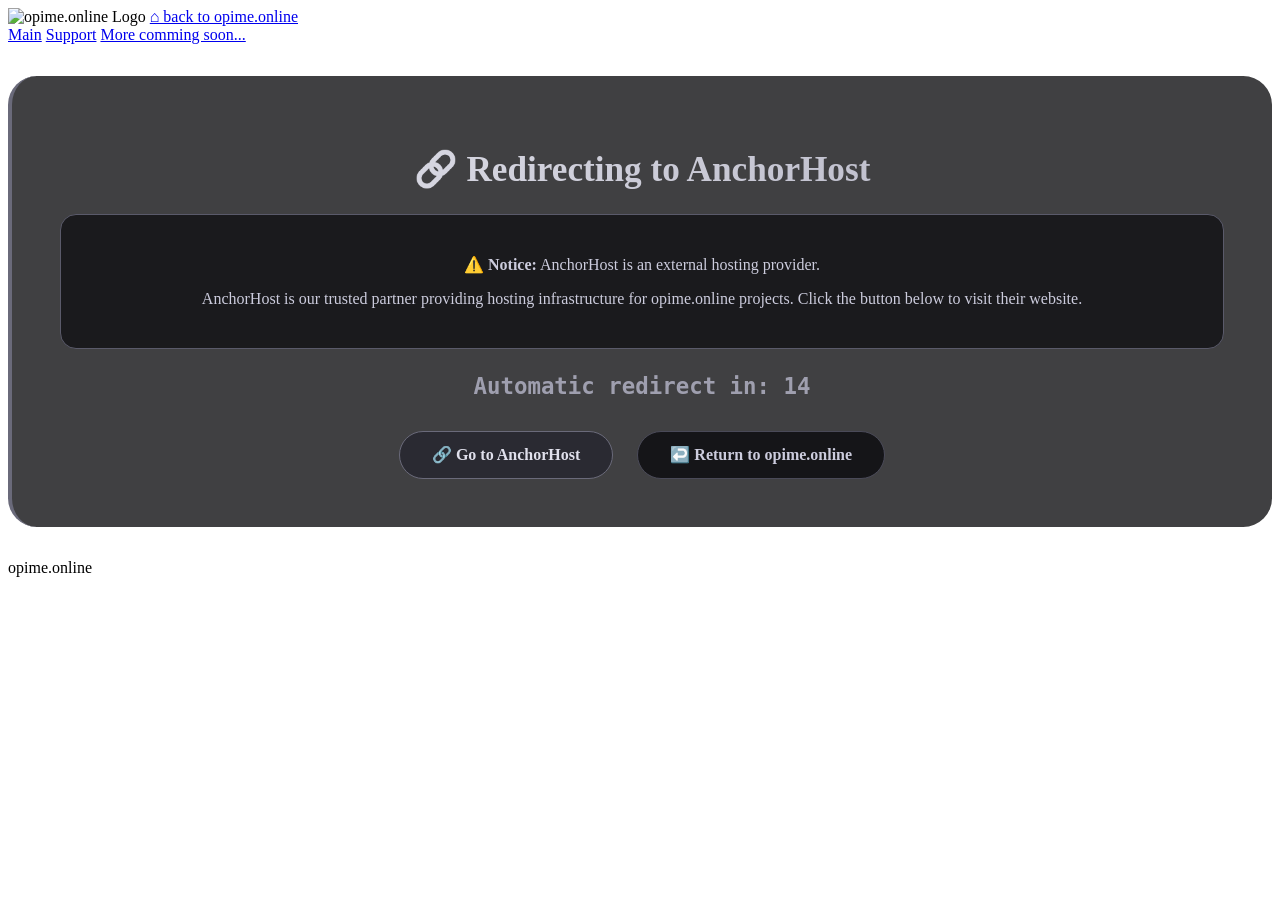
==== anchorhost.html @ 3b1715ff "Add files via upload" ====
<!DOCTYPE html>
<html lang="en">
<head>
    <meta charset="UTF-8">
    <meta name="viewport" content="width=device-width, initial-scale=1.0">
    <title>opime.online -> AnchorHost</title>
    <link rel="stylesheet" href="https://raw.githubusercontent.com/Opajm/Opajm/refs/heads/main/style.css">
    <style>
        .redirect-notice {
            background: #0d0d10c9;
            border-radius: 1.8rem;
            padding: 3rem;
            margin: 2rem 0;
            border-left: 4px solid #6a6a7a;
            text-align: center;
        }
        .redirect-notice h1 {
            font-size: 2.2rem;
            margin-bottom: 1.5rem;
            background: linear-gradient(120deg, #e8e8f0, #b0b0c0);
            background-clip: text;
            -webkit-background-clip: text;
            color: transparent;
        }
        .warning-box {
            background: #111115cc;
            border: 1px solid #5a5a6a;
            border-radius: 1rem;
            padding: 1.5rem;
            margin: 1.5rem 0;
            color: #ccccdd;
        }
        .timer {
            font-size: 1.4rem;
            font-weight: bold;
            color: #9f9faf;
            margin: 20px 0;
            font-family: monospace;
        }
        .redirect-options {
            display: flex;
            justify-content: center;
            gap: 1.5rem;
            flex-wrap: wrap;
            margin-top: 2rem;
        }
        .redirect-btn {
            display: inline-block;
            text-decoration: none;
            padding: 0.85rem 2rem;
            font-weight: 600;
            border-radius: 60px;
            transition: all 0.3s ease;
            font-size: 1rem;
        }
        .redirect-btn.primary {
            background: #2a2a32;
            border: 1px solid #6a6a7a;
            color: #e0e0ec;
        }
        .redirect-btn.primary:hover {
            background: #3a3a44;
            transform: translateY(-2px);
        }
        .redirect-btn.secondary {
            background: #151518;
            border: 1px solid #4a4a58;
            color: #ccccdd;
        }
        .redirect-btn.secondary:hover {
            background: #25252c;
        }
        @media (max-width: 768px) {
            .redirect-notice {
                padding: 1.5rem;
            }
            .redirect-notice h1 {
                font-size: 1.6rem;
            }
        }
    </style>
</head>
<body>
    <div class="dark-bg">
        <nav class="sticky-nav">
            <div class="nav-container">
                <div class="nav-left">
                    <img src="logo.png" alt="opime.online Logo" class="logo-img" onerror="this.onerror=null; this.src='https://github.com/Opajm/Opajm/blob/main/logo.png?raw=true';">
                    <a href="index.html" class="home-link">⌂ back to opime.online</a>
                </div>
                <div class="nav-right">
                    <a href="index.html#main-section" class="nav-link">Main</a>
                    <a href="index.html#support-contact" class="nav-link">Support</a>
                    <a href="#" class="nav-link" id="moreSoonRedirect"><span class="badge-soon">More comming soon...</span></a>
                </div>
            </div>
        </nav>

        <main class="main-panel">
            <div class="redirect-notice">
                <h1>🔗 Redirecting to AnchorHost</h1>
                
                <div class="warning-box">
                    <p><strong>⚠️ Notice:</strong> AnchorHost is an external hosting provider.</p>
                    <p>AnchorHost is our trusted partner providing hosting infrastructure for opime.online projects. Click the button below to visit their website.</p>
                </div>
                
                <div class="timer" id="countdown">Automatic redirect in: 15</div>
                
                <div class="redirect-options">
                    <a href="https://anchorhost.eu" class="redirect-btn primary" id="redirectLink">
                        🔗 Go to AnchorHost
                    </a>
                    <a href="index.html" class="redirect-btn secondary">
                        ↩️ Return to opime.online
                    </a>
                </div>
            </div>
            
            <footer>
                <p>opime.online</p>
            </footer>
        </main>
    </div>

    <script>
        let countdown = 15;
        const countdownElement = document.getElementById('countdown');
        const redirectLink = document.getElementById('redirectLink');
        
        function updateCountdown() {
            countdownElement.textContent = `Automatic redirect in: ${countdown}`;
            if (countdown === 0) {
                window.location.href = 'https://anchorhost.eu';
            } else {
                countdown--;
                setTimeout(updateCountdown, 1000);
            }
        }
        
        updateCountdown();
        
        redirectLink.addEventListener('click', (e) => {
            e.preventDefault();
            window.location.href = 'https://anchorhost.eu';
        });
        
        const moreBtn = document.getElementById('moreSoonRedirect');
        if (moreBtn) {
            moreBtn.addEventListener('click', (e) => {
                e.preventDefault();
                const toast = document.createElement('div');
                toast.textContent = '✨ More coming soon!';
                toast.style.position = 'fixed';
                toast.style.bottom = '24px';
                toast.style.left = '50%';
                toast.style.transform = 'translateX(-50%)';
                toast.style.backgroundColor = '#1a1a20e6';
                toast.style.color = '#e0e0ec';
                toast.style.padding = '12px 28px';
                toast.style.borderRadius = '60px';
                toast.style.zIndex = '9999';
                toast.style.border = '1px solid #4a4a58';
                document.body.appendChild(toast);
                setTimeout(() => toast.remove(), 2800);
            });
        }
    </script>
</body>
</html>
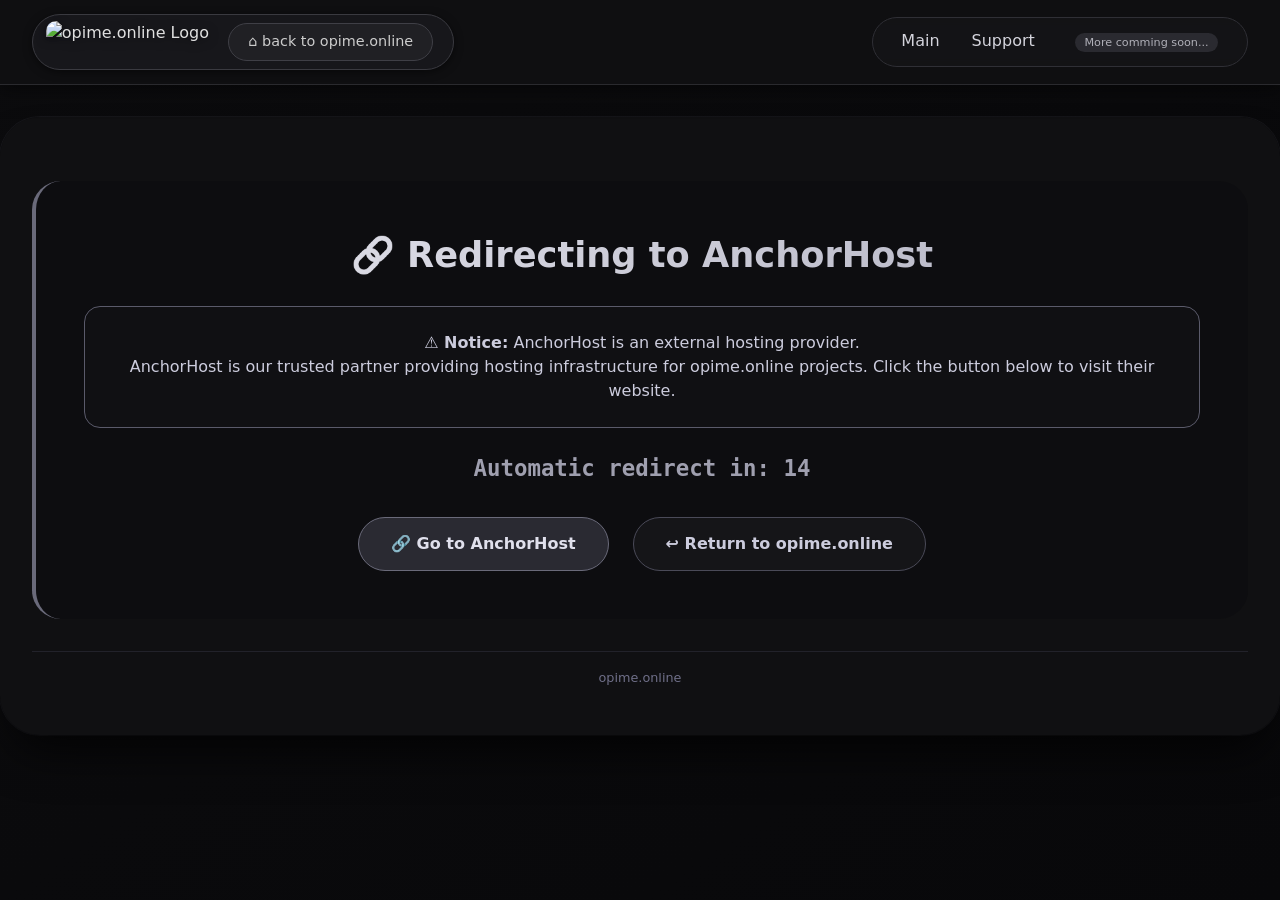
==== commit f014ba4a: "Add files via upload" ====
--- a/anchorhost.html
+++ b/anchorhost.html
@@ -4,7 +4,7 @@
     <meta charset="UTF-8">
     <meta name="viewport" content="width=device-width, initial-scale=1.0">
     <title>opime.online -> AnchorHost</title>
-    <link rel="stylesheet" href="https://raw.githubusercontent.com/Opajm/Opajm/refs/heads/main/style.css">
+    <link rel="stylesheet" href="style.css">
     <style>
         .redirect-notice {
             background: #0d0d10c9;
--- a/style.css
+++ b/style.css
@@ -0,0 +1,312 @@
+* {
+    margin: 0;
+    padding: 0;
+    box-sizing: border-box;
+}
+
+body {
+    background: #0a0a0c;
+    font-family: 'Inter', system-ui, -apple-system, 'Segoe UI', Roboto, Helvetica, Arial, sans-serif;
+    line-height: 1.5;
+    color: #e0e0e0;
+    scroll-behavior: smooth;
+}
+
+.dark-bg {
+    background: linear-gradient(145deg, #0c0c0e 0%, #08080a 100%);
+    min-height: 100vh;
+}
+
+.sticky-nav {
+    position: sticky;
+    top: 0;
+    z-index: 1000;
+    background: #111113ee;
+    backdrop-filter: blur(16px);
+    border-bottom: 1px solid #2a2a2e;
+    padding: 0.9rem 2rem;
+    transition: all 0.2s;
+    box-shadow: 0 4px 20px rgba(0,0,0,0.5);
+}
+
+.nav-container {
+    max-width: 1400px;
+    margin: 0 auto;
+    display: flex;
+    justify-content: space-between;
+    align-items: center;
+    flex-wrap: wrap;
+    gap: 1.2rem;
+}
+
+.nav-left {
+    display: flex;
+    align-items: center;
+    gap: 1.2rem;
+    background: #1a1a1ecc;
+    padding: 0.35rem 1.2rem 0.35rem 0.8rem;
+    border-radius: 48px;
+    border: 1px solid #3a3a40;
+    backdrop-filter: blur(4px);
+    box-shadow: 0 2px 8px rgba(0,0,0,0.5);
+}
+
+.logo-img {
+    height: 42px;
+    width: auto;
+    display: block;
+    filter: drop-shadow(0 2px 5px #00000080);
+    border-radius: 10px;
+}
+
+.home-link {
+    background: #202024;
+    color: #cccccc;
+    text-decoration: none;
+    font-weight: 500;
+    padding: 0.45rem 1.2rem;
+    border-radius: 40px;
+    font-size: 0.9rem;
+    transition: all 0.2s;
+    border: 1px solid #3f3f46;
+    display: inline-flex;
+    align-items: center;
+    gap: 6px;
+}
+
+.home-link:hover {
+    background: #2c2c32;
+    color: #ffffff;
+    border-color: #6b6b70;
+    transform: translateY(-1px);
+}
+
+.nav-right {
+    display: flex;
+    gap: 2rem;
+    align-items: center;
+    background: #151518aa;
+    padding: 0.4rem 1.8rem;
+    border-radius: 60px;
+    backdrop-filter: blur(5px);
+    border: 1px solid #2f2f35;
+}
+
+.nav-link {
+    color: #d4d4dc;
+    text-decoration: none;
+    font-weight: 500;
+    font-size: 1rem;
+    transition: 0.2s;
+    padding: 0.3rem 0;
+    border-bottom: 2px solid transparent;
+}
+
+.nav-link:hover {
+    color: #ffffff;
+    border-bottom-color: #888888;
+}
+
+.badge-soon {
+    font-size: 0.7rem;
+    background: #2a2a30;
+    padding: 0.2rem 0.6rem;
+    border-radius: 30px;
+    margin-left: 8px;
+    color: #b0b0b8;
+    font-weight: 400;
+}
+
+.main-panel {
+    max-width: 1400px;
+    margin: 2rem auto 2.8rem auto;
+    background: #111114f2;
+    backdrop-filter: blur(2px);
+    border-radius: 2.5rem;
+    box-shadow: 0 28px 48px -15px rgba(0, 0, 0, 0.8), 0 0 0 1px rgba(70, 70, 80, 0.2);
+    padding: 2rem 2rem 3rem 2rem;
+}
+
+.hero {
+    text-align: center;
+    margin: 0.8rem 0 2rem 0;
+}
+
+.big-logo {
+    max-width: 140px;
+    width: 100%;
+    margin-bottom: 1.4rem;
+    filter: drop-shadow(0 8px 14px rgba(0, 0, 0, 0.7));
+    border-radius: 28px;
+}
+
+.domain-name {
+    font-size: 3.4rem;
+    font-weight: 800;
+    letter-spacing: -0.02em;
+    background: linear-gradient(130deg, #eaeef5, #b8b8c8);
+    background-clip: text;
+    -webkit-background-clip: text;
+    color: transparent;
+    margin-bottom: 0.8rem;
+}
+
+.hero-links {
+    display: flex;
+    justify-content: center;
+    gap: 2.5rem;
+    flex-wrap: wrap;
+    margin-top: 1.2rem;
+}
+
+.hero-link {
+    color: #c0c0d0;
+    text-decoration: none;
+    font-weight: 600;
+    font-size: 1.05rem;
+    border-bottom: 2px solid rgba(120, 120, 140, 0.3);
+    transition: 0.2s;
+    padding-bottom: 4px;
+}
+
+.hero-link:hover {
+    border-bottom-color: #aaaabb;
+    color: white;
+}
+
+.section-card {
+    background: #0d0d10c9;
+    border-radius: 1.8rem;
+    padding: 2rem;
+    margin: 2.5rem 0;
+    border-left: 4px solid #5a5a6e;
+    transition: transform 0.2s, box-shadow 0.2s;
+    box-shadow: 0 10px 25px -10px black;
+}
+
+.section-card:hover {
+    transform: translateY(-3px);
+    box-shadow: 0 22px 32px -14px black;
+    background: #101014f0;
+}
+
+.section-title {
+    font-size: 2rem;
+    font-weight: 700;
+    margin-bottom: 1rem;
+    background: linear-gradient(120deg, #e8e8f0, #b0b0c0);
+    background-clip: text;
+    -webkit-background-clip: text;
+    color: transparent;
+    display: inline-block;
+}
+
+.about-text {
+    font-size: 1.05rem;
+    color: #cdcddd;
+    margin-top: 0.5rem;
+    line-height: 1.7;
+}
+
+.highlight {
+    color: #9f9faf;
+    font-weight: 500;
+    background: #1e1e24;
+    padding: 0 4px;
+    border-radius: 8px;
+}
+
+.contact-flex {
+    display: flex;
+    flex-wrap: wrap;
+    gap: 2rem;
+    align-items: center;
+    justify-content: space-between;
+    margin-top: 1rem;
+}
+
+.contact-buttons {
+    display: flex;
+    gap: 1.8rem;
+    flex-wrap: wrap;
+}
+
+.github-btn {
+    background: #0a0a0e;
+    border: 1px solid #3a3a44;
+    padding: 0.85rem 2rem;
+    border-radius: 60px;
+    font-weight: 600;
+    color: #e0e0ec;
+    text-decoration: none;
+    display: inline-flex;
+    align-items: center;
+    gap: 10px;
+    transition: 0.2s;
+    font-size: 1rem;
+}
+
+.github-btn:hover {
+    background: #1c1c24;
+    border-color: #7a7a8a;
+    transform: scale(1.02);
+}
+
+.response-note {
+    margin-top: 0.7rem;
+    font-size: 0.85rem;
+    color: #a0a0b5;
+}
+
+hr {
+    border-color: #2a2a32;
+    margin: 1rem 0;
+}
+
+footer {
+    text-align: center;
+    font-size: 0.8rem;
+    color: #6f6f88;
+    margin-top: 2rem;
+    padding-top: 1rem;
+    border-top: 1px solid #22222a;
+}
+
+@media (max-width: 780px) {
+    .sticky-nav {
+        padding: 0.75rem 1rem;
+    }
+    .nav-container {
+        flex-direction: column;
+        align-items: stretch;
+    }
+    .nav-left, .nav-right {
+        justify-content: center;
+    }
+    .domain-name {
+        font-size: 2.2rem;
+    }
+    .main-panel {
+        margin: 1rem;
+        padding: 1.5rem;
+    }
+    .section-title {
+        font-size: 1.7rem;
+    }
+    .hero-links {
+        gap: 1.4rem;
+    }
+    .contact-flex {
+        flex-direction: column;
+        align-items: flex-start;
+    }
+}
+
+@media (max-width: 480px) {
+    .github-btn {
+        padding: 0.7rem 1.5rem;
+    }
+    .feature-grid {
+        flex-direction: column;
+    }
+}
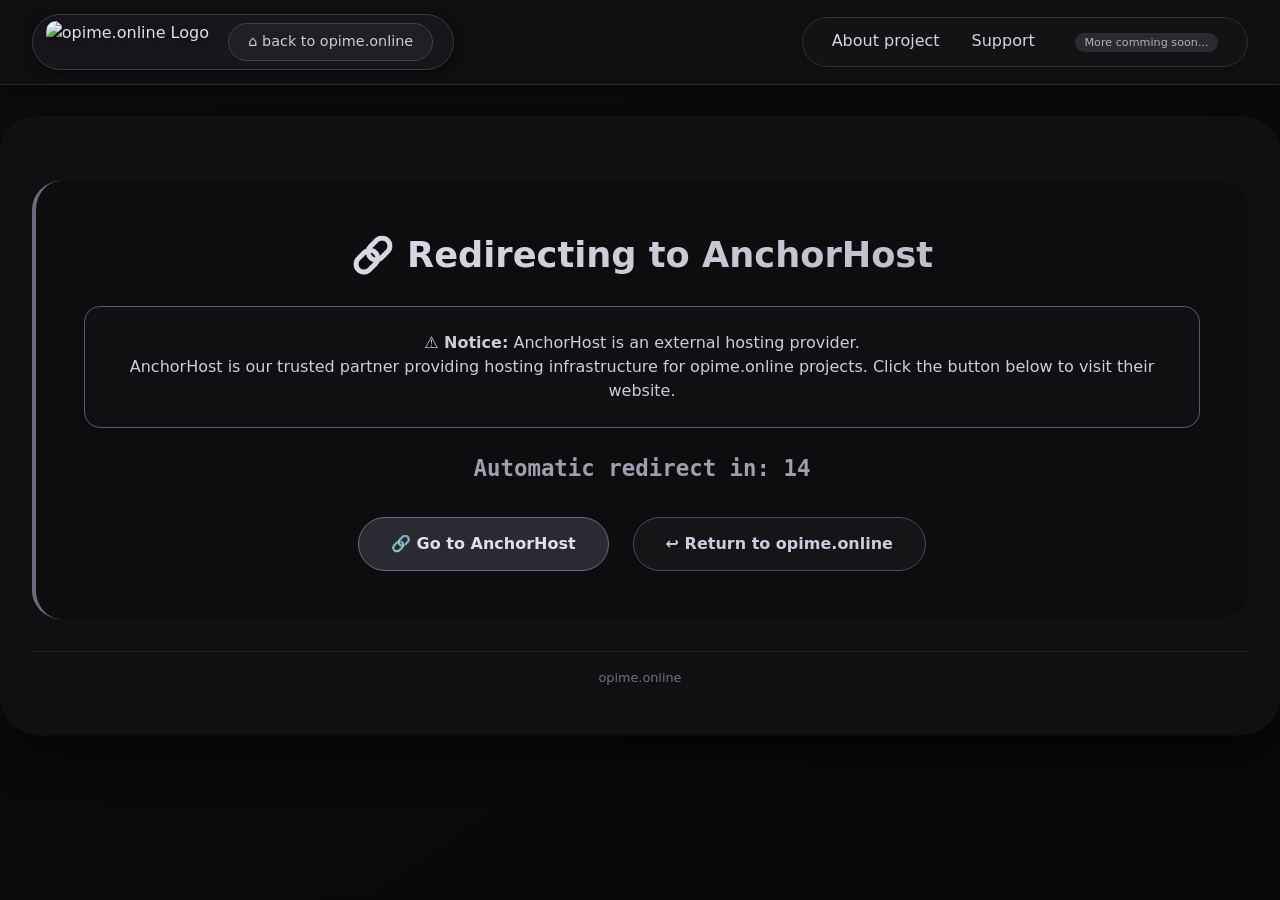
==== commit 4046bfd2: "Add files via upload" ====
--- a/anchorhost.html
+++ b/anchorhost.html
@@ -4,6 +4,7 @@
     <meta charset="UTF-8">
     <meta name="viewport" content="width=device-width, initial-scale=1.0">
     <title>opime.online -> AnchorHost</title>
+    <link rel="icon" type="image/x-icon" href="https://github.com/Opajm/Opajm/blob/main/logo.png?raw=true">
     <link rel="stylesheet" href="style.css">
     <style>
         .redirect-notice {
@@ -89,7 +90,7 @@
                     <a href="index.html" class="home-link">⌂ back to opime.online</a>
                 </div>
                 <div class="nav-right">
-                    <a href="index.html#main-section" class="nav-link">Main</a>
+                    <a href="#main-section" class="nav-link">About project</a>
                     <a href="index.html#support-contact" class="nav-link">Support</a>
                     <a href="#" class="nav-link" id="moreSoonRedirect"><span class="badge-soon">More comming soon...</span></a>
                 </div>
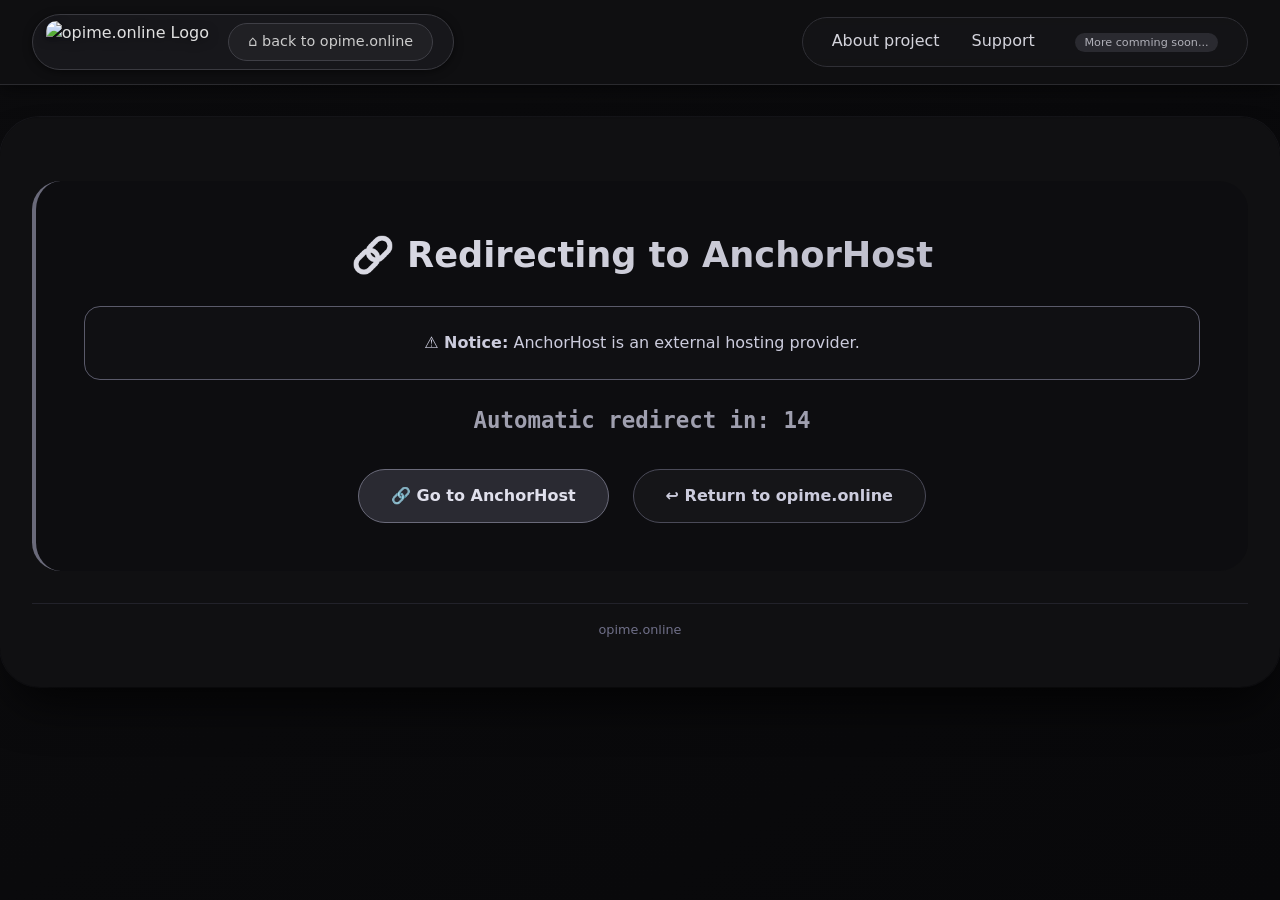
==== commit e32b95b5: "F" ====
--- a/anchorhost.html
+++ b/anchorhost.html
@@ -103,7 +103,6 @@
                 
                 <div class="warning-box">
                     <p><strong>⚠️ Notice:</strong> AnchorHost is an external hosting provider.</p>
-                    <p>AnchorHost is our trusted partner providing hosting infrastructure for opime.online projects. Click the button below to visit their website.</p>
                 </div>
                 
                 <div class="timer" id="countdown">Automatic redirect in: 15</div>
@@ -168,4 +167,4 @@
         }
     </script>
 </body>
-</html>+</html>
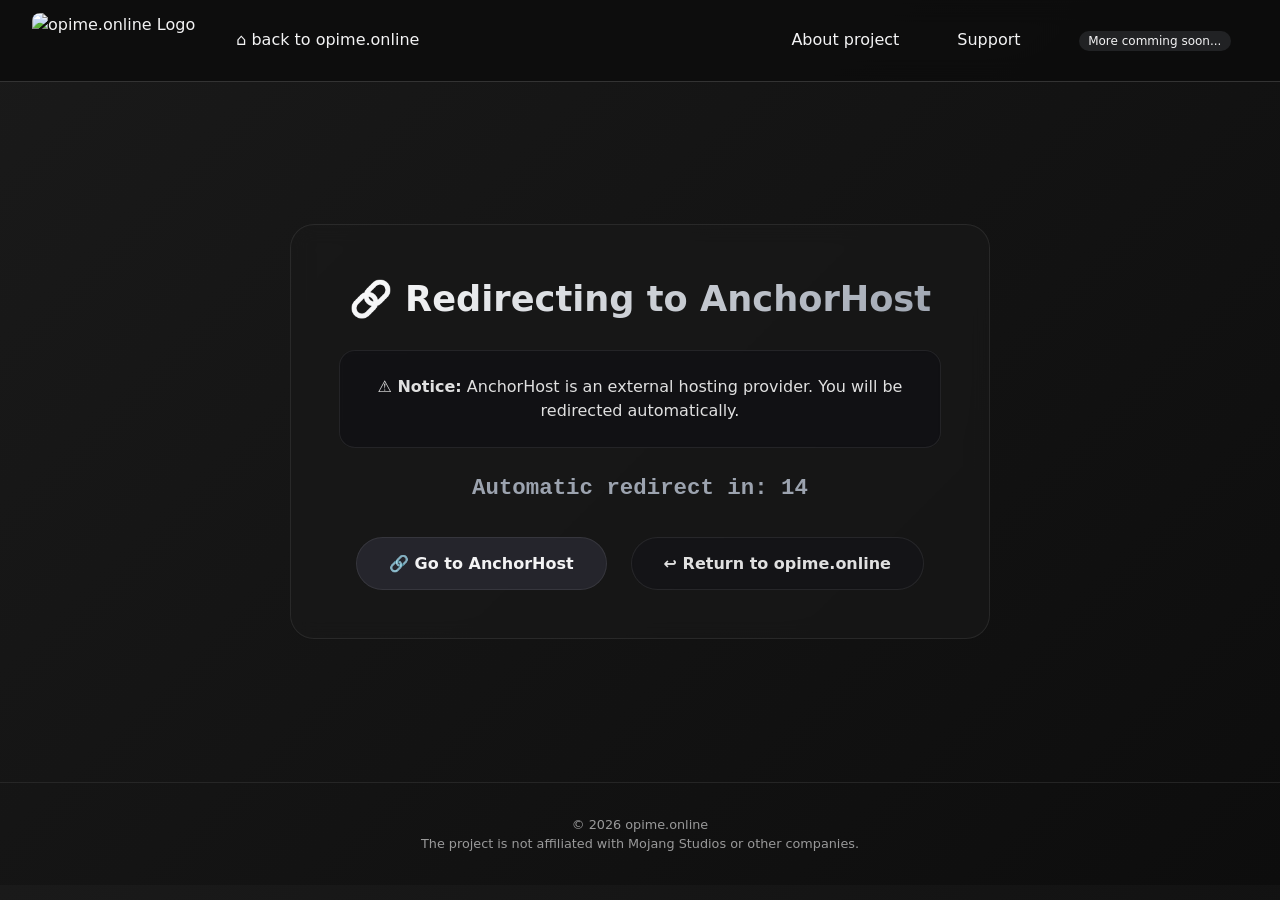
==== commit 7a0de781: "Add files via upload" ====
--- a/anchorhost.html
+++ b/anchorhost.html
@@ -3,41 +3,55 @@
 <head>
     <meta charset="UTF-8">
     <meta name="viewport" content="width=device-width, initial-scale=1.0">
-    <title>opime.online -> AnchorHost</title>
+    <title>opime.online → AnchorHost</title>
     <link rel="icon" type="image/x-icon" href="https://github.com/Opajm/Opajm/blob/main/logo.png?raw=true">
     <link rel="stylesheet" href="style.css">
     <style>
         .redirect-notice {
-            background: #0d0d10c9;
-            border-radius: 1.8rem;
+            background: var(--glass-bg);
+            backdrop-filter: blur(10px);
+            border-radius: var(--border-radius-xl);
             padding: 3rem;
-            margin: 2rem 0;
-            border-left: 4px solid #6a6a7a;
+            margin: 2rem auto;
+            border: 1px solid var(--glass-border);
             text-align: center;
-        }
+            max-width: 700px;
+            transition: all 0.3s;
+        }
+        
+        .redirect-notice:hover {
+            transform: translateY(-2px);
+            box-shadow: var(--shadow-lg);
+            border-color: rgba(156, 163, 175, 0.2);
+        }
+        
         .redirect-notice h1 {
             font-size: 2.2rem;
             margin-bottom: 1.5rem;
-            background: linear-gradient(120deg, #e8e8f0, #b0b0c0);
+            background: linear-gradient(135deg, #ffffff, var(--li-not-looking));
             background-clip: text;
             -webkit-background-clip: text;
             color: transparent;
         }
+        
         .warning-box {
-            background: #111115cc;
-            border: 1px solid #5a5a6a;
-            border-radius: 1rem;
+            background: rgba(17, 17, 21, 0.8);
+            backdrop-filter: blur(5px);
+            border: 1px solid var(--glass-border);
+            border-radius: var(--border-radius-lg);
             padding: 1.5rem;
             margin: 1.5rem 0;
-            color: #ccccdd;
-        }
+            color: var(--secondary-text);
+        }
+        
         .timer {
             font-size: 1.4rem;
             font-weight: bold;
-            color: #9f9faf;
+            color: var(--li-not-looking);
             margin: 20px 0;
-            font-family: monospace;
-        }
+            font-family: 'Courier New', monospace;
+        }
+        
         .redirect-options {
             display: flex;
             justify-content: center;
@@ -45,6 +59,7 @@
             flex-wrap: wrap;
             margin-top: 2rem;
         }
+        
         .redirect-btn {
             display: inline-block;
             text-decoration: none;
@@ -53,56 +68,80 @@
             border-radius: 60px;
             transition: all 0.3s ease;
             font-size: 1rem;
-        }
+            border: 1px solid var(--glass-border);
+        }
+        
         .redirect-btn.primary {
-            background: #2a2a32;
-            border: 1px solid #6a6a7a;
-            color: #e0e0ec;
-        }
+            background: rgba(42, 42, 50, 0.8);
+            backdrop-filter: blur(5px);
+            color: var(--primary-text);
+        }
+        
         .redirect-btn.primary:hover {
-            background: #3a3a44;
+            background: rgba(58, 58, 68, 0.9);
             transform: translateY(-2px);
-        }
+            border-color: var(--li-not-looking);
+        }
+        
         .redirect-btn.secondary {
-            background: #151518;
-            border: 1px solid #4a4a58;
-            color: #ccccdd;
-        }
+            background: rgba(21, 21, 24, 0.8);
+            backdrop-filter: blur(5px);
+            color: var(--secondary-text);
+        }
+        
         .redirect-btn.secondary:hover {
-            background: #25252c;
-        }
+            background: rgba(37, 37, 44, 0.9);
+            transform: translateY(-2px);
+            border-color: var(--li-not-looking);
+        }
+        
+        .main-panel {
+            min-height: calc(100vh - 200px);
+            display: flex;
+            flex-direction: column;
+            justify-content: center;
+            align-items: center;
+            padding: 2rem;
+        }
+        
         @media (max-width: 768px) {
             .redirect-notice {
                 padding: 1.5rem;
+                margin: 1rem;
             }
             .redirect-notice h1 {
                 font-size: 1.6rem;
+            }
+            .timer {
+                font-size: 1.1rem;
+            }
+            .redirect-btn {
+                padding: 0.7rem 1.5rem;
+                font-size: 0.9rem;
             }
         }
     </style>
 </head>
 <body>
-    <div class="dark-bg">
-        <nav class="sticky-nav">
-            <div class="nav-container">
-                <div class="nav-left">
-                    <img src="logo.png" alt="opime.online Logo" class="logo-img" onerror="this.onerror=null; this.src='https://github.com/Opajm/Opajm/blob/main/logo.png?raw=true';">
-                    <a href="index.html" class="home-link">⌂ back to opime.online</a>
-                </div>
-                <div class="nav-right">
-                    <a href="#main-section" class="nav-link">About project</a>
-                    <a href="index.html#support-contact" class="nav-link">Support</a>
-                    <a href="#" class="nav-link" id="moreSoonRedirect"><span class="badge-soon">More comming soon...</span></a>
-                </div>
-            </div>
-        </nav>
+    <nav>
+        <div class="left">
+            <img src="logo.png" alt="opime.online Logo" id="mainLogo" onerror="this.onerror=null; this.src='https://github.com/Opajm/Opajm/blob/main/logo.png?raw=true';">
+            <a href="index.html" class="home-link">⌂ back to opime.online</a>
+        </div>
+        <div class="right">
+            <a href="index.html#main-section" class="nav-link">About project</a>
+            <a href="index.html#support-contact" class="nav-link">Support</a>
+            <a href="#" class="nav-link" id="moreSoonRedirect"><span class="badge-soon">More comming soon...</span></a>
+        </div>
+    </nav>
 
-        <main class="main-panel">
+    <main>
+        <div class="main-panel">
             <div class="redirect-notice">
                 <h1>🔗 Redirecting to AnchorHost</h1>
                 
                 <div class="warning-box">
-                    <p><strong>⚠️ Notice:</strong> AnchorHost is an external hosting provider.</p>
+                    <p><strong>⚠️ Notice:</strong> AnchorHost is an external hosting provider. You will be redirected automatically.</p>
                 </div>
                 
                 <div class="timer" id="countdown">Automatic redirect in: 15</div>
@@ -116,55 +155,68 @@
                     </a>
                 </div>
             </div>
-            
-            <footer>
-                <p>opime.online</p>
-            </footer>
-        </main>
-    </div>
+        </div>
+    </main>
+    
+    <footer>
+        <p>©️ 2026 opime.online</p>
+        <p>The project is not affiliated with Mojang Studios or other companies.</p>
+    </footer>
 
     <script>
-        let countdown = 15;
-        const countdownElement = document.getElementById('countdown');
-        const redirectLink = document.getElementById('redirectLink');
-        
-        function updateCountdown() {
-            countdownElement.textContent = `Automatic redirect in: ${countdown}`;
-            if (countdown === 0) {
-                window.location.href = 'https://anchorhost.eu';
-            } else {
-                countdown--;
-                setTimeout(updateCountdown, 1000);
-            }
-        }
-        
-        updateCountdown();
-        
-        redirectLink.addEventListener('click', (e) => {
-            e.preventDefault();
-            window.location.href = 'https://anchorhost.eu';
+        document.addEventListener('DOMContentLoaded', function() {
+            let countdown = 15;
+            const countdownElement = document.getElementById('countdown');
+            const redirectLink = document.getElementById('redirectLink');
+            
+            function updateCountdown() {
+                countdownElement.textContent = `Automatic redirect in: ${countdown}`;
+                if (countdown === 0) {
+                    window.location.href = 'https://anchorhost.eu';
+                } else {
+                    countdown--;
+                    setTimeout(updateCountdown, 1000);
+                }
+            }
+            
+            updateCountdown();
+            
+            if (redirectLink) {
+                redirectLink.addEventListener('click', (e) => {
+                    e.preventDefault();
+                    window.location.href = 'https://anchorhost.eu';
+                });
+            }
+            
+            const moreBtn = document.getElementById('moreSoonRedirect');
+            if (moreBtn) {
+                moreBtn.addEventListener('click', (e) => {
+                    e.preventDefault();
+                    const toast = document.createElement('div');
+                    toast.textContent = '✨ More coming soon! Stay tuned.';
+                    toast.style.position = 'fixed';
+                    toast.style.bottom = '24px';
+                    toast.style.left = '50%';
+                    toast.style.transform = 'translateX(-50%)';
+                    toast.style.backgroundColor = '#1a1a1a';
+                    toast.style.backdropFilter = 'blur(16px)';
+                    toast.style.color = '#e0e0e0';
+                    toast.style.padding = '12px 28px';
+                    toast.style.borderRadius = '60px';
+                    toast.style.fontSize = '0.85rem';
+                    toast.style.fontWeight = '500';
+                    toast.style.zIndex = '9999';
+                    toast.style.border = '1px solid #333333';
+                    toast.style.boxShadow = '0 12px 24px rgba(0,0,0,0.6)';
+                    document.body.appendChild(toast);
+                    setTimeout(() => {
+                        toast.style.opacity = '0';
+                        toast.style.transition = 'opacity 0.3s';
+                        setTimeout(() => toast.remove(), 400);
+                    }, 2800);
+                });
+            }
         });
-        
-        const moreBtn = document.getElementById('moreSoonRedirect');
-        if (moreBtn) {
-            moreBtn.addEventListener('click', (e) => {
-                e.preventDefault();
-                const toast = document.createElement('div');
-                toast.textContent = '✨ More coming soon!';
-                toast.style.position = 'fixed';
-                toast.style.bottom = '24px';
-                toast.style.left = '50%';
-                toast.style.transform = 'translateX(-50%)';
-                toast.style.backgroundColor = '#1a1a20e6';
-                toast.style.color = '#e0e0ec';
-                toast.style.padding = '12px 28px';
-                toast.style.borderRadius = '60px';
-                toast.style.zIndex = '9999';
-                toast.style.border = '1px solid #4a4a58';
-                document.body.appendChild(toast);
-                setTimeout(() => toast.remove(), 2800);
-            });
-        }
     </script>
 </body>
-</html>
+</html>
--- a/style.css
+++ b/style.css
@@ -1,3 +1,23 @@
+:root {
+    --primary-text: #F3F3F4;
+    --secondary-text: #e0e0e0;
+    --primary-background: #1a1a1a;
+    --secondary-background: #0d0d0d;
+    --accent-gray: #2a2a2a;
+    --border-gray: #333333;
+    --li-not-looking: #9ca3af;
+    
+    --border-radius: 12px;
+    --border-radius-sm: 8px;
+    --border-radius-lg: 16px;
+    --border-radius-xl: 24px;
+    --shadow: 0 4px 6px -1px rgba(0, 0, 0, 0.3), 0 2px 4px -1px rgba(0, 0, 0, 0.2);
+    --shadow-lg: 0 10px 15px -3px rgba(0, 0, 0, 0.3), 0 4px 6px -2px rgba(0, 0, 0, 0.2);
+    --shadow-xl: 0 20px 25px -5px rgba(0, 0, 0, 0.3), 0 10px 10px -5px rgba(0, 0, 0, 0.2);
+    --glass-bg: rgba(26, 26, 26, 0.6);
+    --glass-border: rgba(255, 255, 255, 0.08);
+}
+
 * {
     margin: 0;
     padding: 0;
@@ -5,308 +25,413 @@
 }
 
 body {
-    background: #0a0a0c;
-    font-family: 'Inter', system-ui, -apple-system, 'Segoe UI', Roboto, Helvetica, Arial, sans-serif;
+    background: linear-gradient(135deg, var(--primary-background) 0%, var(--secondary-background) 100%);
+    color: var(--primary-text);
+    font-family: system-ui, -apple-system, 'Segoe UI', Roboto, 'Helvetica Neue', sans-serif;
     line-height: 1.5;
-    color: #e0e0e0;
     scroll-behavior: smooth;
 }
 
-.dark-bg {
-    background: linear-gradient(145deg, #0c0c0e 0%, #08080a 100%);
-    min-height: 100vh;
-}
-
-.sticky-nav {
+nav {
     position: sticky;
     top: 0;
-    z-index: 1000;
-    background: #111113ee;
-    backdrop-filter: blur(16px);
-    border-bottom: 1px solid #2a2a2e;
-    padding: 0.9rem 2rem;
-    transition: all 0.2s;
-    box-shadow: 0 4px 20px rgba(0,0,0,0.5);
-}
-
-.nav-container {
-    max-width: 1400px;
-    margin: 0 auto;
+    backdrop-filter: blur(12px);
+    background: rgba(13, 13, 13, 0.9);
+    border-bottom: 1px solid var(--border-gray);
     display: flex;
     justify-content: space-between;
     align-items: center;
-    flex-wrap: wrap;
-    gap: 1.2rem;
-}
-
-.nav-left {
+    padding: 0.8rem 2rem;
+    z-index: 100;
+}
+
+.left, .right {
     display: flex;
     align-items: center;
-    gap: 1.2rem;
-    background: #1a1a1ecc;
-    padding: 0.35rem 1.2rem 0.35rem 0.8rem;
-    border-radius: 48px;
-    border: 1px solid #3a3a40;
-    backdrop-filter: blur(4px);
-    box-shadow: 0 2px 8px rgba(0,0,0,0.5);
-}
-
-.logo-img {
-    height: 42px;
+    gap: 1.5rem;
+}
+
+#mainLogo {
+    height: 55px;
     width: auto;
-    display: block;
-    filter: drop-shadow(0 2px 5px #00000080);
-    border-radius: 10px;
-}
-
-.home-link {
-    background: #202024;
-    color: #cccccc;
+    border-radius: var(--border-radius-sm);
+}
+
+.home-link, .nav-link {
+    color: var(--primary-text);
     text-decoration: none;
     font-weight: 500;
-    padding: 0.45rem 1.2rem;
+    transition: all 0.2s;
+    padding: 0.5rem 1rem;
     border-radius: 40px;
-    font-size: 0.9rem;
-    transition: all 0.2s;
-    border: 1px solid #3f3f46;
-    display: inline-flex;
-    align-items: center;
-    gap: 6px;
-}
-
-.home-link:hover {
-    background: #2c2c32;
-    color: #ffffff;
-    border-color: #6b6b70;
+    border: 1px solid transparent;
+}
+
+.home-link:hover, .nav-link:hover {
+    background: rgba(255, 255, 255, 0.05);
+    border-color: var(--glass-border);
     transform: translateY(-1px);
 }
 
-.nav-right {
-    display: flex;
-    gap: 2rem;
-    align-items: center;
-    background: #151518aa;
-    padding: 0.4rem 1.8rem;
-    border-radius: 60px;
-    backdrop-filter: blur(5px);
-    border: 1px solid #2f2f35;
-}
-
-.nav-link {
-    color: #d4d4dc;
-    text-decoration: none;
-    font-weight: 500;
-    font-size: 1rem;
-    transition: 0.2s;
-    padding: 0.3rem 0;
-    border-bottom: 2px solid transparent;
-}
-
-.nav-link:hover {
-    color: #ffffff;
-    border-bottom-color: #888888;
-}
-
 .badge-soon {
-    font-size: 0.7rem;
-    background: #2a2a30;
+    background: rgba(156, 163, 175, 0.15);
     padding: 0.2rem 0.6rem;
-    border-radius: 30px;
-    margin-left: 8px;
-    color: #b0b0b8;
+    border-radius: 20px;
+    font-size: 0.75rem;
     font-weight: 400;
-}
-
-.main-panel {
-    max-width: 1400px;
-    margin: 2rem auto 2.8rem auto;
-    background: #111114f2;
-    backdrop-filter: blur(2px);
-    border-radius: 2.5rem;
-    box-shadow: 0 28px 48px -15px rgba(0, 0, 0, 0.8), 0 0 0 1px rgba(70, 70, 80, 0.2);
-    padding: 2rem 2rem 3rem 2rem;
 }
 
 .hero {
     text-align: center;
-    margin: 0.8rem 0 2rem 0;
+    padding: 4rem 1rem;
 }
 
 .big-logo {
-    max-width: 140px;
-    width: 100%;
-    margin-bottom: 1.4rem;
-    filter: drop-shadow(0 8px 14px rgba(0, 0, 0, 0.7));
-    border-radius: 28px;
+    width: 215px;
+    height: auto;
+    margin-bottom: .2rem;
+    filter: drop-shadow(var(--shadow-lg));
 }
 
 .domain-name {
-    font-size: 3.4rem;
-    font-weight: 800;
+    font-size: 2.5rem;
+    font-weight: 700;
     letter-spacing: -0.02em;
-    background: linear-gradient(130deg, #eaeef5, #b8b8c8);
+    background: linear-gradient(135deg, #ffffff, var(--li-not-looking));
     background-clip: text;
     -webkit-background-clip: text;
     color: transparent;
-    margin-bottom: 0.8rem;
+    margin-bottom: 1.5rem;
 }
 
 .hero-links {
     display: flex;
+    gap: 1rem;
     justify-content: center;
-    gap: 2.5rem;
     flex-wrap: wrap;
-    margin-top: 1.2rem;
 }
 
 .hero-link {
-    color: #c0c0d0;
+    background: rgba(255, 255, 255, 0.05);
+    backdrop-filter: blur(4px);
+    padding: 0.6rem 1.4rem;
+    border-radius: 40px;
+    color: var(--primary-text);
     text-decoration: none;
+    font-weight: 500;
+    transition: all 0.2s;
+    border: 1px solid var(--border-gray);
+}
+
+.hero-link:hover {
+    background: rgba(255, 255, 255, 0.1);
+    transform: translateY(-2px);
+    border-color: var(--li-not-looking);
+}
+
+.section {
+    max-width: 900px;
+    margin: 2rem auto;
+    padding: 2rem;
+    border-bottom: none;
+    background: var(--glass-bg);
+    backdrop-filter: blur(10px);
+    border-radius: var(--border-radius-xl);
+    border: 1px solid var(--glass-border);
+    box-shadow: var(--shadow);
+    transition: all 0.3s;
+}
+
+.section:hover {
+    transform: translateY(-2px);
+    box-shadow: var(--shadow-lg);
+    border-color: rgba(156, 163, 175, 0.2);
+}
+
+.section-title {
+    font-size: 1.8rem;
+    margin-bottom: 1.5rem;
     font-weight: 600;
-    font-size: 1.05rem;
-    border-bottom: 2px solid rgba(120, 120, 140, 0.3);
-    transition: 0.2s;
-    padding-bottom: 4px;
-}
-
-.hero-link:hover {
-    border-bottom-color: #aaaabb;
-    color: white;
-}
-
-.section-card {
-    background: #0d0d10c9;
-    border-radius: 1.8rem;
-    padding: 2rem;
-    margin: 2.5rem 0;
-    border-left: 4px solid #5a5a6e;
-    transition: transform 0.2s, box-shadow 0.2s;
-    box-shadow: 0 10px 25px -10px black;
-}
-
-.section-card:hover {
-    transform: translateY(-3px);
-    box-shadow: 0 22px 32px -14px black;
-    background: #101014f0;
-}
-
-.section-title {
-    font-size: 2rem;
-    font-weight: 700;
-    margin-bottom: 1rem;
-    background: linear-gradient(120deg, #e8e8f0, #b0b0c0);
+    text-align: center;
+    background: linear-gradient(135deg, #ffffff, var(--li-not-looking));
     background-clip: text;
     -webkit-background-clip: text;
     color: transparent;
+    letter-spacing: -0.01em;
+}
+
+.about-text p {
+    margin-bottom: 1rem;
+    font-size: 1.05rem;
+}
+
+.highlight {
+    color: var(--li-not-looking);
+    font-weight: 600;
+}
+
+.roadmap-wrapper {
+    position: relative;
+    padding: 1rem 0;
+}
+
+.roadmap-line-container {
+    position: absolute;
+    left: 50%;
+    top: 0;
+    bottom: 0;
+    transform: translateX(-50%);
+    width: 2px;
+}
+
+.roadmap-line {
+    position: absolute;
+    left: 0;
+    top: 0;
+    bottom: 0;
+    width: 100%;
+    background: linear-gradient(to bottom, var(--li-not-looking), var(--border-gray), var(--li-not-looking));
+}
+
+.roadmap-line-container::after {
+    content: '';
+    position: absolute;
+    left: 0;
+    bottom: 0;
+    width: 100%;
+    height: 60px;
+    background: linear-gradient(to top, var(--glass-bg), transparent);
+    pointer-events: none;
+}
+
+.roadmap-grid {
+    display: flex;
+    flex-direction: column;
+    list-style: none;
+    margin: 0;
+    padding: 0;
+    position: relative;
+    z-index: 2;
+}
+
+.roadmap-item {
+    display: flex;
+    align-items: center;
+    position: relative;
+    margin: 0.6rem 0;
+}
+
+.roadmap-item.right {
+    justify-content: flex-start;
+}
+
+.roadmap-item.left {
+    justify-content: flex-end;
+}
+
+.roadmap-dot {
+    position: absolute;
+    width: 12px;
+    height: 12px;
+    background: var(--li-not-looking);
+    border-radius: 50%;
+    top: 50%;
+    transform: translateY(-50%);
+    transition: all 0.2s;
+    z-index: 3;
+}
+
+.roadmap-item.left .roadmap-dot,
+.roadmap-item.right .roadmap-dot {
+    left: calc(50% - 6px);
+}
+
+.roadmap-item:hover .roadmap-dot {
+    transform: translateY(-50%) scale(1.5);
+    background: #ffffff;
+    box-shadow: 0 0 0 3px rgba(156, 163, 175, 0.4);
+}
+
+.roadmap-card {
     display: inline-block;
-}
-
-.about-text {
-    font-size: 1.05rem;
-    color: #cdcddd;
-    margin-top: 0.5rem;
-    line-height: 1.7;
-}
-
-.highlight {
-    color: #9f9faf;
+    background: rgba(42, 42, 42, 0.8);
+    backdrop-filter: blur(5px);
+    border: 1px solid var(--glass-border);
+    padding: 0.6rem 1.2rem;
+    font-size: 0.9rem;
     font-weight: 500;
-    background: #1e1e24;
-    padding: 0 4px;
-    border-radius: 8px;
+    color: var(--primary-text);
+    transition: all 0.2s;
+    cursor: default;
+    max-width: 280px;
+}
+
+.roadmap-item.right .roadmap-card {
+    margin-left: calc(50% + 16px);
+    border-radius: var(--border-radius-sm) 0 var(--border-radius-sm) var(--border-radius-sm);
+}
+
+.roadmap-item.left .roadmap-card {
+    margin-right: calc(50% + 16px);
+    border-radius: 0 var(--border-radius-sm) var(--border-radius-sm) var(--border-radius-sm);
+}
+
+.roadmap-card:hover {
+    background: rgba(42, 42, 42, 0.95);
+    border-color: var(--li-not-looking);
+    transform: translateY(-2px);
+}
+
+.roadmap-goal {
+    display: flex;
+    flex-direction: column;
+    align-items: center;
+    justify-content: center;
+    margin-top: 1rem;
+    gap: 0.3rem;
+    position: relative;
+    z-index: 3;
+}
+
+.goal-text {
+    font-size: 0.7rem;
+    letter-spacing: 2px;
+    font-weight: 600;
+    color: var(--li-not-looking);
+    background: rgba(42, 42, 42, 0.8);
+    backdrop-filter: blur(5px);
+    padding: 0.2rem 0.8rem;
+    border-radius: 20px;
+    border: 1px solid var(--glass-border);
 }
 
 .contact-flex {
     display: flex;
-    flex-wrap: wrap;
-    gap: 2rem;
-    align-items: center;
-    justify-content: space-between;
-    margin-top: 1rem;
-}
-
-.contact-buttons {
-    display: flex;
-    gap: 1.8rem;
-    flex-wrap: wrap;
+    justify-content: center;
+    margin: 1.5rem 0;
 }
 
 .github-btn {
-    background: #0a0a0e;
-    border: 1px solid #3a3a44;
-    padding: 0.85rem 2rem;
-    border-radius: 60px;
-    font-weight: 600;
-    color: #e0e0ec;
-    text-decoration: none;
     display: inline-flex;
     align-items: center;
-    gap: 10px;
-    transition: 0.2s;
-    font-size: 1rem;
+    gap: 0.6rem;
+    background: rgba(42, 42, 42, 0.8);
+    backdrop-filter: blur(5px);
+    color: white;
+    padding: 0.75rem 1.5rem;
+    border-radius: 40px;
+    text-decoration: none;
+    font-weight: 500;
+    transition: all 0.2s;
+    border: 1px solid var(--glass-border);
 }
 
 .github-btn:hover {
-    background: #1c1c24;
-    border-color: #7a7a8a;
+    background: rgba(58, 63, 68, 0.9);
     transform: scale(1.02);
+    border-color: var(--li-not-looking);
+}
+
+hr {
+    margin: 1.5rem 0;
+    border: none;
+    height: 1px;
+    background: linear-gradient(90deg, transparent, var(--border-gray), transparent);
 }
 
 .response-note {
-    margin-top: 0.7rem;
-    font-size: 0.85rem;
-    color: #a0a0b5;
-}
-
-hr {
-    border-color: #2a2a32;
-    margin: 1rem 0;
+    text-align: center;
+    font-size: 0.9rem;
+    opacity: 0.8;
 }
 
 footer {
     text-align: center;
+    padding: 2rem;
     font-size: 0.8rem;
-    color: #6f6f88;
-    margin-top: 2rem;
-    padding-top: 1rem;
-    border-top: 1px solid #22222a;
-}
-
-@media (max-width: 780px) {
-    .sticky-nav {
-        padding: 0.75rem 1rem;
-    }
-    .nav-container {
+    opacity: 0.6;
+    border-top: 1px solid var(--border-gray);
+}
+
+::-webkit-scrollbar {
+    width: 6px;
+}
+
+::-webkit-scrollbar-track {
+    background: var(--secondary-background);
+    border: 1px solid var(--border-gray);
+}
+
+::-webkit-scrollbar-thumb {
+    background: var(--accent-gray);
+    border-radius: 20px;
+    transition: all 0.2s ease;
+    
+}
+
+::-webkit-scrollbar-thumb:hover {
+    background: rgba(156, 163, 175, 0.9);
+}
+
+::-webkit-scrollbar-button {
+    display: none;
+}
+
+@media (max-width: 768px) {
+    nav {
         flex-direction: column;
-        align-items: stretch;
-    }
-    .nav-left, .nav-right {
+        gap: 0.75rem;
+        padding: 0.8rem;
+    }
+    .left, .right {
+        width: 100%;
         justify-content: center;
     }
     .domain-name {
-        font-size: 2.2rem;
-    }
-    .main-panel {
+        font-size: 1.8rem;
+    }
+    .section-title {
+        font-size: 1.5rem;
+    }
+    .hero {
+        padding: 2rem 1rem;
+    }
+    .section {
         margin: 1rem;
         padding: 1.5rem;
     }
-    .section-title {
-        font-size: 1.7rem;
-    }
-    .hero-links {
-        gap: 1.4rem;
-    }
-    .contact-flex {
-        flex-direction: column;
+    .roadmap-line-container {
+        left: 20px;
+    }
+    
+    .roadmap-item.left .roadmap-dot,
+    .roadmap-item.right .roadmap-dot {
+        left: 14px;
+    }
+    
+    .roadmap-item.left .roadmap-card {
+        margin-left: 36px;
+    }
+    
+    .roadmap-item.right .roadmap-card {
+        margin-right: 0;
+        margin-left: 36px;
+    }
+    
+    .roadmap-item.right {
+        justify-content: flex-start;
+    }
+    
+    .roadmap-card {
+        border-radius: var(--border-radius-sm) !important;
+    }
+    
+    .roadmap-goal {
         align-items: flex-start;
-    }
-}
-
-@media (max-width: 480px) {
-    .github-btn {
-        padding: 0.7rem 1.5rem;
-    }
-    .feature-grid {
-        flex-direction: column;
+        margin-left: 20px;
+    }
+    
+    nav div.right{
+        display: none;
     }
 }
